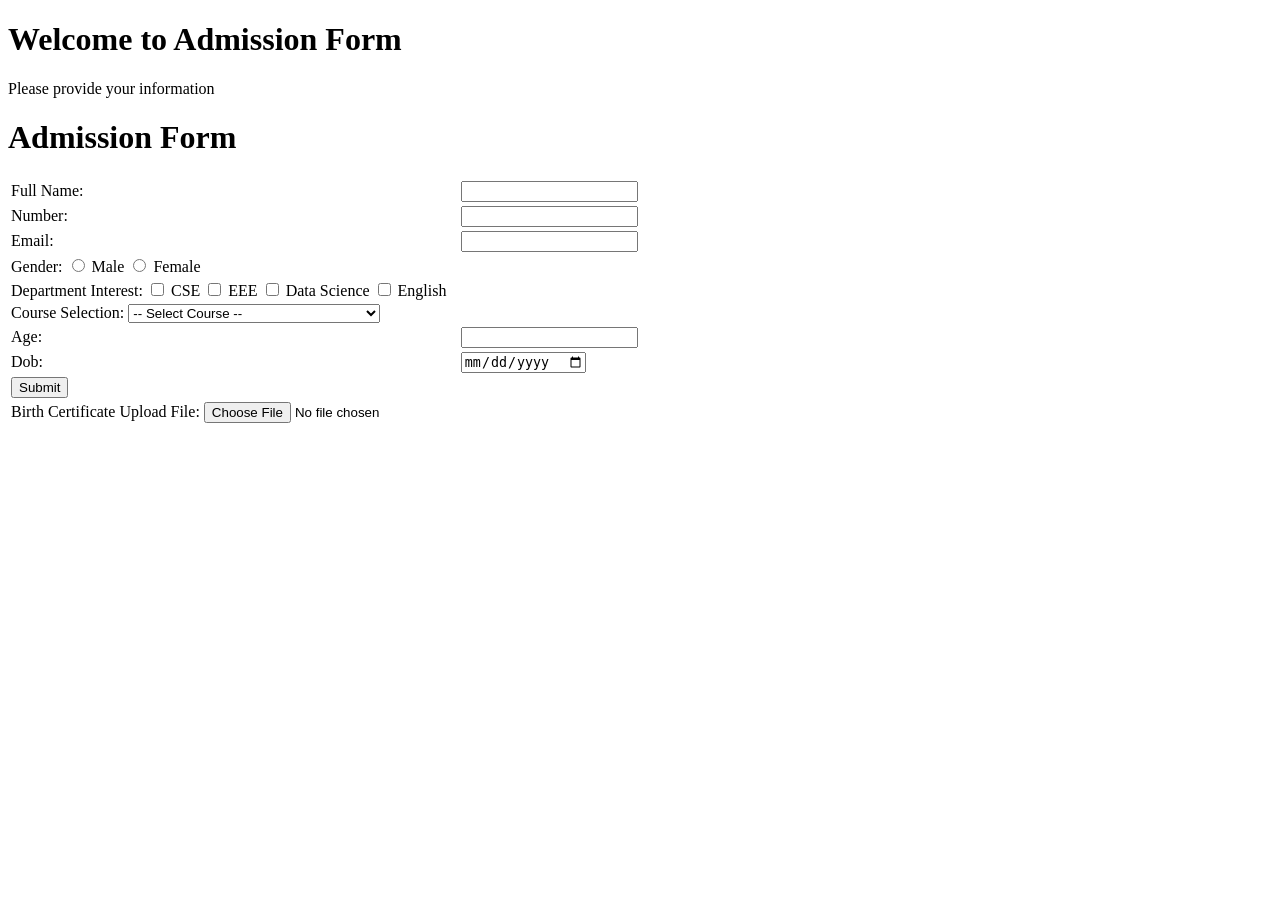
==== labtask.html @ b79e72d7 "ok" ====
<!DOCTYPE html>
<html>
<head><title>
    Admission Form
</title></head>
 
<body>
   
    <h1>                     Welcome to Admission Form         </h1>
    <p>Please provide your information </p>
 
<h1>Admission Form</h1>
<form>
<table>
 
<tr>
<td> Full Name:</td>
<td> <input type="text"> </td>
</tr>
 
<tr>
<td> Number:</td>
<td> <input type="number"> </td>
</tr>

<tr>
<td> Email:</td>
<td><input type="email">  </td>

</tr>
 


<tr>
<td> Gender: 
    <input type="radio" name=male" value="male"> Male
 


    <input type="radio" name="female" value="female"> Female
</td>
</tr>


<tr>
<td>
    Department Interest:
    
 <input type="checkbox" name="department" value="cse"> CSE
    
 <input type="checkbox" name="department" value="eee"> EEE
<input type="checkbox" name="department" value="Data Science"> Data Science
    
 <input type="checkbox" name="department" value="english"> English
</td>
</tr>

<tr>

<td>

    Course Selection:
     
    <select name="Course">
       <option value="">-- Select Course --</option>

       <option value="cse101">CSE101 - Introduction to Programming</option>
       <option value="cse201">CSE201 - English Writing</option>
       <option value="cse301">CSE301 - CAD</option>
        <option value="cse401">CSE401 - Operating Systems</option>
     </select>
</td>
</tr>








 
<tr>
<td> Age: </td>

<td> <input type="number"> </td>
</tr>
 
<tr>
<td>
Dob:
</td>
<td> <input type="date"></td>
</tr>
<tr>
<td> <input type="submit"> </td>
</tr>
 

<tr>
  <td>
    Birth Certificate Upload File:
    <input type="file" name="fileUpload">
  </td>
</tr>

 
 
</table>
</form>
 
</body>
</html>
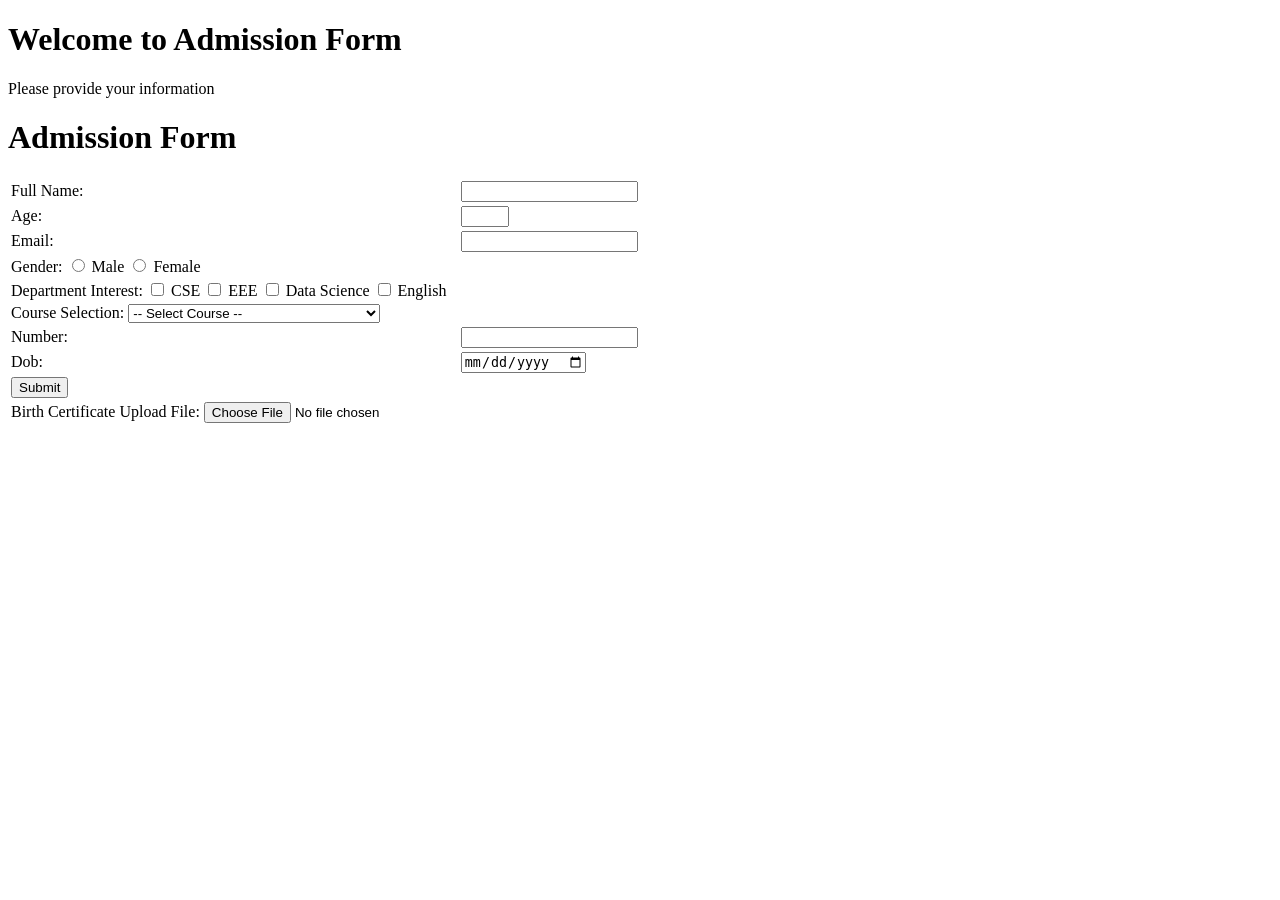
==== commit 78691c70: "html5 validation" ====
--- a/labtask.html
+++ b/labtask.html
@@ -19,13 +19,13 @@
 </tr>
  
 <tr>
-<td> Number:</td>
-<td> <input type="number"> </td>
+<td> Age:</td>
+<td> <input type="number" min="18" max="70"> </td>
 </tr>
 
 <tr>
 <td> Email:</td>
-<td><input type="email">  </td>
+<td><input type="email" required>  </td>
 
 </tr>
  
@@ -81,7 +81,7 @@
 
  
 <tr>
-<td> Age: </td>
+<td> Number: </td>
 
 <td> <input type="number"> </td>
 </tr>
@@ -99,7 +99,7 @@
 
 <tr>
   <td>
-    Birth Certificate Upload File:
+      Birth Certificate Upload File:
     <input type="file" name="fileUpload">
   </td>
 </tr>
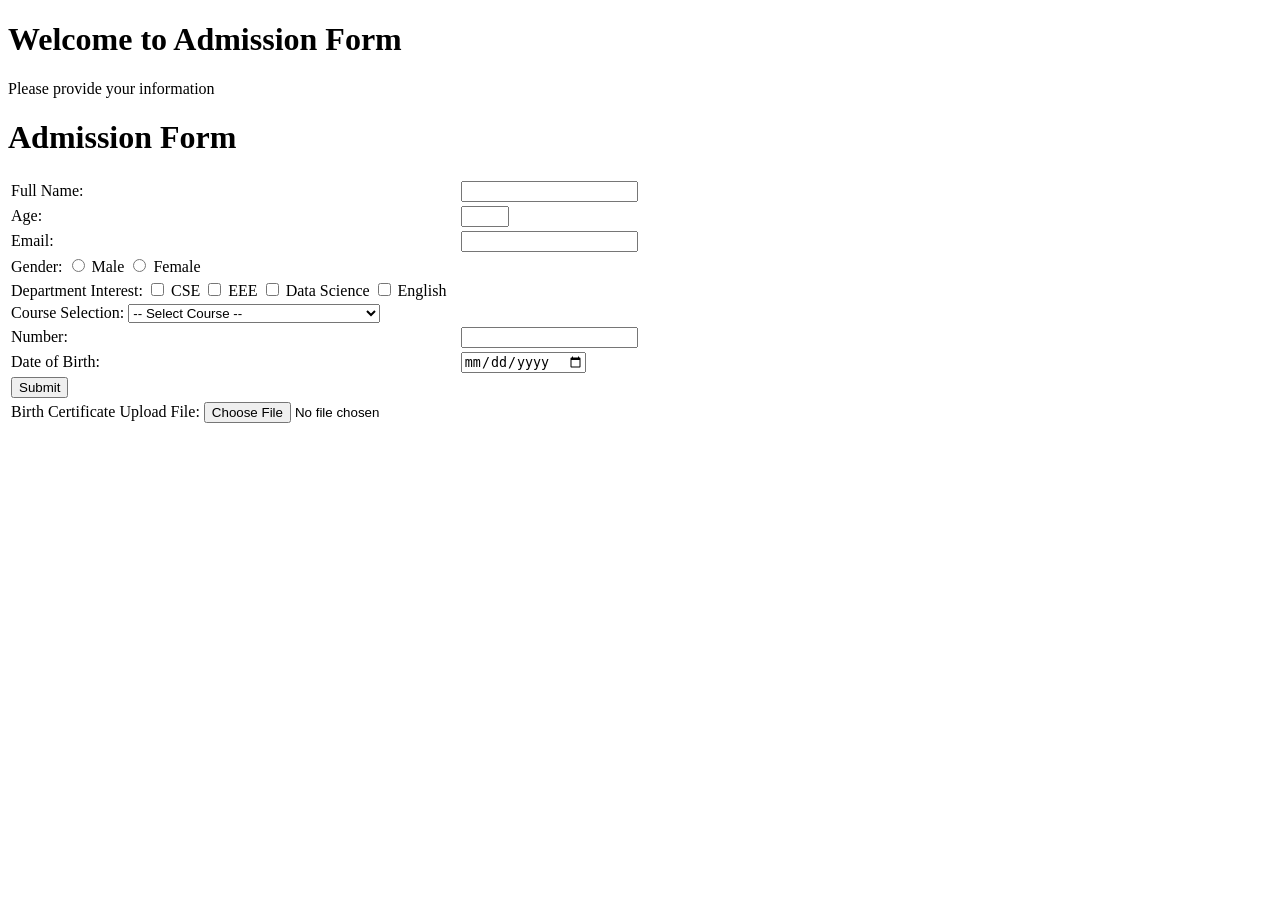
==== commit 1e3cc8bf: "final commit" ====
--- a/labtask.html
+++ b/labtask.html
@@ -15,7 +15,7 @@
  
 <tr>
 <td> Full Name:</td>
-<td> <input type="text"> </td>
+<td> <input type="text" required> </td>
 </tr>
  
 <tr>
@@ -33,10 +33,8 @@
 
 <tr>
 <td> Gender: 
-    <input type="radio" name=male" value="male"> Male
+    <input type="radio" name="male" value="male"> Male
  
-
-
     <input type="radio" name="female" value="female"> Female
 </td>
 </tr>
@@ -47,7 +45,6 @@
     Department Interest:
     
  <input type="checkbox" name="department" value="cse"> CSE
-    
  <input type="checkbox" name="department" value="eee"> EEE
 <input type="checkbox" name="department" value="Data Science"> Data Science
     
@@ -58,14 +55,13 @@
 <tr>
 
 <td>
-
-    Course Selection:
+Course Selection:
      
     <select name="Course">
        <option value="">-- Select Course --</option>
 
        <option value="cse101">CSE101 - Introduction to Programming</option>
-       <option value="cse201">CSE201 - English Writing</option>
+         <option value="cse201">CSE201 - English Writing</option>
        <option value="cse301">CSE301 - CAD</option>
         <option value="cse401">CSE401 - Operating Systems</option>
      </select>
@@ -88,7 +84,7 @@
  
 <tr>
 <td>
-Dob:
+Date of Birth:
 </td>
 <td> <input type="date"></td>
 </tr>
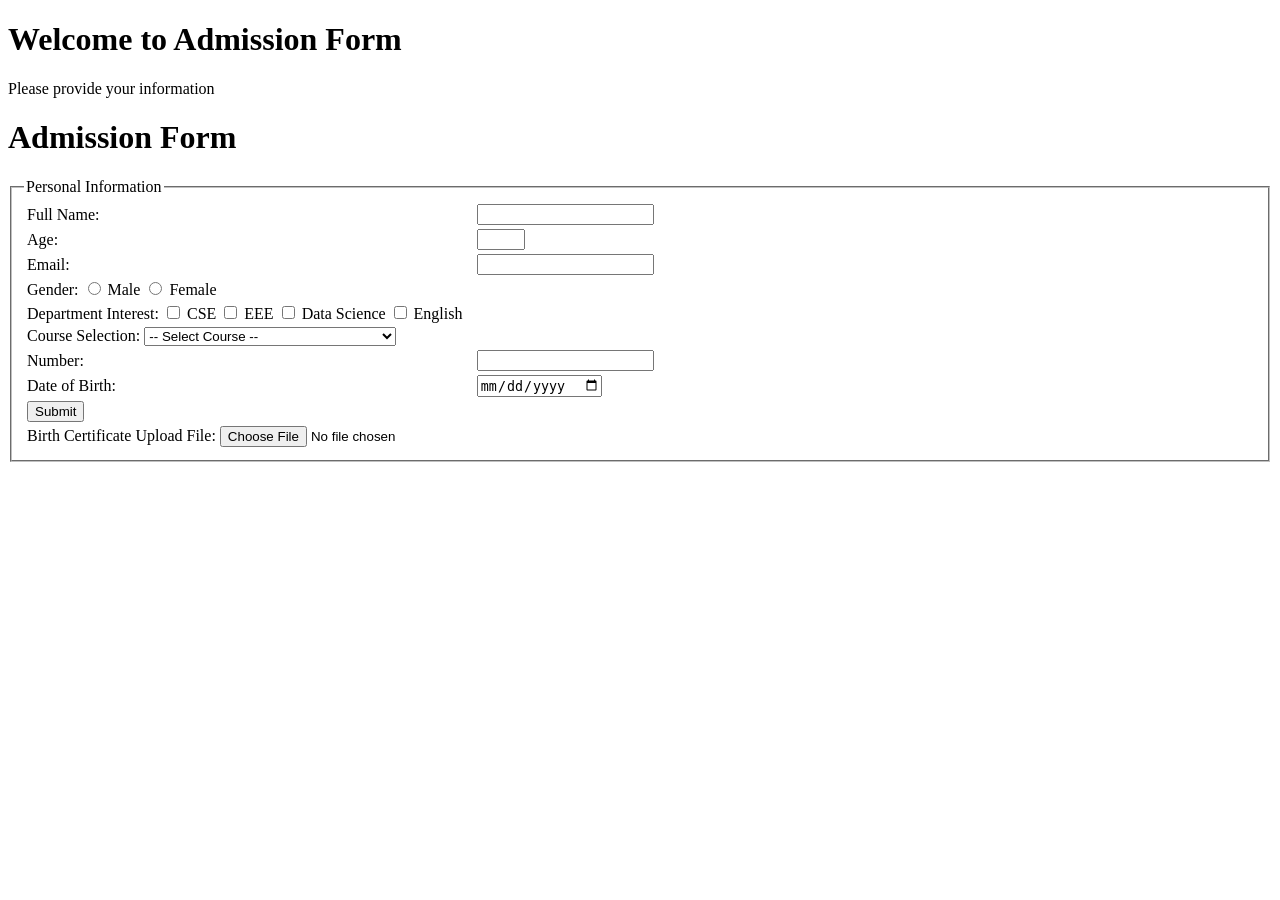
==== commit 27adb865: "last commit" ====
--- a/labtask.html
+++ b/labtask.html
@@ -4,13 +4,18 @@
     Admission Form
 </title></head>
  
+
+
 <body>
+<form>
    
     <h1>                     Welcome to Admission Form         </h1>
     <p>Please provide your information </p>
- 
-<h1>Admission Form</h1>
-<form>
+ <h1>Admission Form</h1>
+
+<fieldset>
+    <legend>Personal Information</legend>
+
 <table>
  
 <tr>
@@ -103,7 +108,8 @@
  
  
 </table>
+
+</fieldset>
 </form>
- 
 </body>
 </html>
